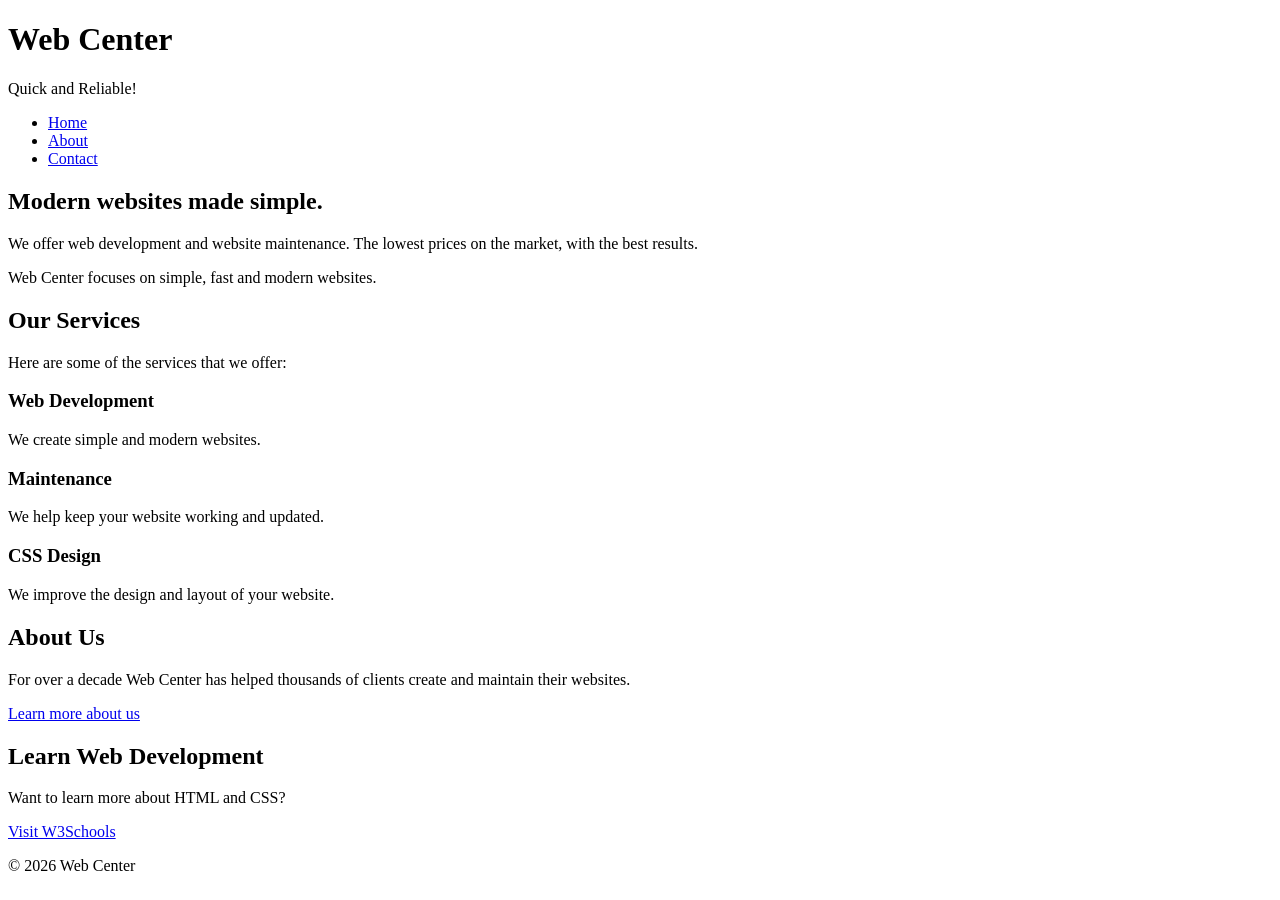
==== index.html @ ebe92df7 "First Commit" ====
<!DOCTYPE html>

<html lang="en">

<head>
    <meta charset="UTF-8">
    <title>Web Center</title>
    <link rel="stylesheet" href="css/style.css">
</head>

<body>

    <header>
        <h1>Web Center</h1>
        <p>Quick and Reliable!</p>

        <nav>
            <ul>
                <li><a href="index.html">Home</a></li>
                <li><a href="about.html">About</a></li>
                <li><a href="contact.html">Contact</a></li>
            </ul>
        </nav>
    </header>

    <main>

        <section class="intro">
            <h2>Modern websites made simple.</h2>

            <p>
                We offer web development and website maintenance.
                The lowest prices on the market, with the best results.
            </p>

            <p>
                Web Center focuses on simple, fast and modern websites.
            </p>
        </section>


        <section>
            <h2>Our Services</h2>

            <p>Here are some of the services that we offer:</p>

            <div class="services">
                <article>
                    <h3>Web Development</h3>
                    <p>We create simple and modern websites.</p>
                </article>

                <article>
                    <h3>Maintenance</h3>
                    <p>We help keep your website working and updated.</p>
                </article>

                <article>
                    <h3>CSS Design</h3>
                    <p>We improve the design and layout of your website.</p>
                </article>
            </div>
        </section>


        <section>
            <h2>About Us</h2>

            <p>
                For over a decade Web Center has helped thousands of clients
                create and maintain their websites.
            </p>

            <a href="about.html">Learn more about us</a>
        </section>


        <section>
            <h2>Learn Web Development</h2>

            <p>
                Want to learn more about HTML and CSS?
            </p>

            <a href="https://www.w3schools.com/">Visit W3Schools</a>
        </section>

    </main>


    <footer>
        <p>© 2026 Web Center</p>
    </footer>

</body>

</html>
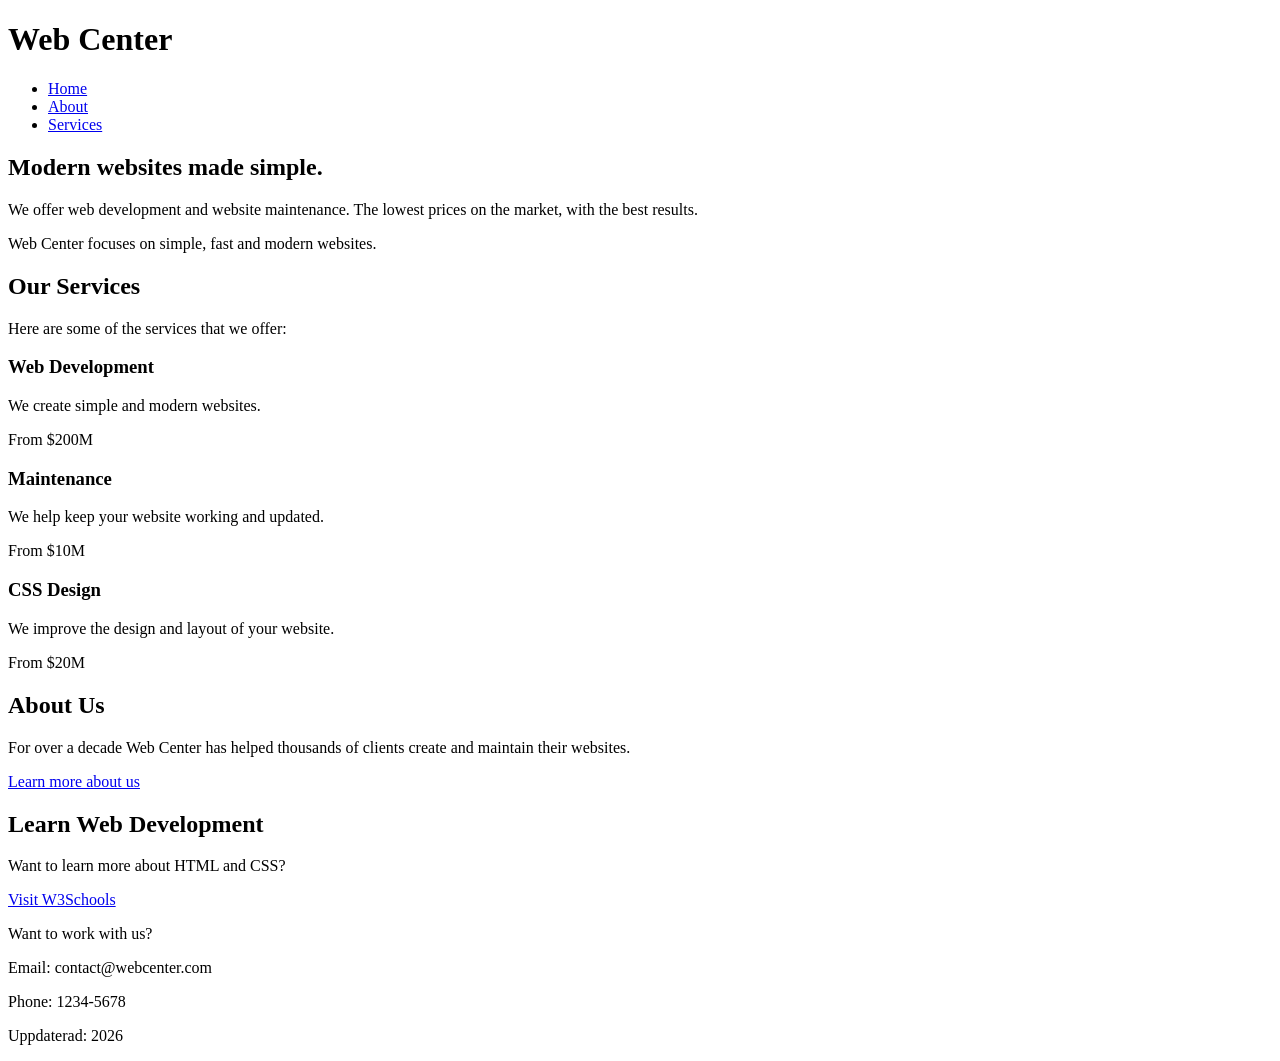
==== commit f8fb23ba: "Second Commit" ====
--- a/index.html
+++ b/index.html
@@ -12,13 +12,12 @@
 
     <header>
         <h1>Web Center</h1>
-        <p>Quick and Reliable!</p>
 
         <nav>
             <ul>
                 <li><a href="index.html">Home</a></li>
                 <li><a href="about.html">About</a></li>
-                <li><a href="contact.html">Contact</a></li>
+                <li><a href="services.html">Services</a></li>
             </ul>
         </nav>
     </header>
@@ -48,16 +47,19 @@
                 <article>
                     <h3>Web Development</h3>
                     <p>We create simple and modern websites.</p>
+                    <p class="price">From $200M</p>
                 </article>
 
                 <article>
                     <h3>Maintenance</h3>
                     <p>We help keep your website working and updated.</p>
+                    <p class="price">From $10M</p>
                 </article>
 
                 <article>
                     <h3>CSS Design</h3>
                     <p>We improve the design and layout of your website.</p>
+                    <p class="price">From $20M</p>
                 </article>
             </div>
         </section>
@@ -88,10 +90,17 @@
     </main>
 
 
-    <footer>
-        <p>© 2026 Web Center</p>
-    </footer>
+   <footer>
+    <p>Want to work with us?</p>
+    <p>Email: contact@webcenter.com</p>
+    <p>Phone: 1234-5678</p>
+    <p>Uppdaterad: <span id="year"></span></p>
+</footer>
 
+<script>
+    const d = new Date();
+    document.getElementById("year").innerHTML = d.getFullYear();
+</script>
 </body>
 
 </html>
